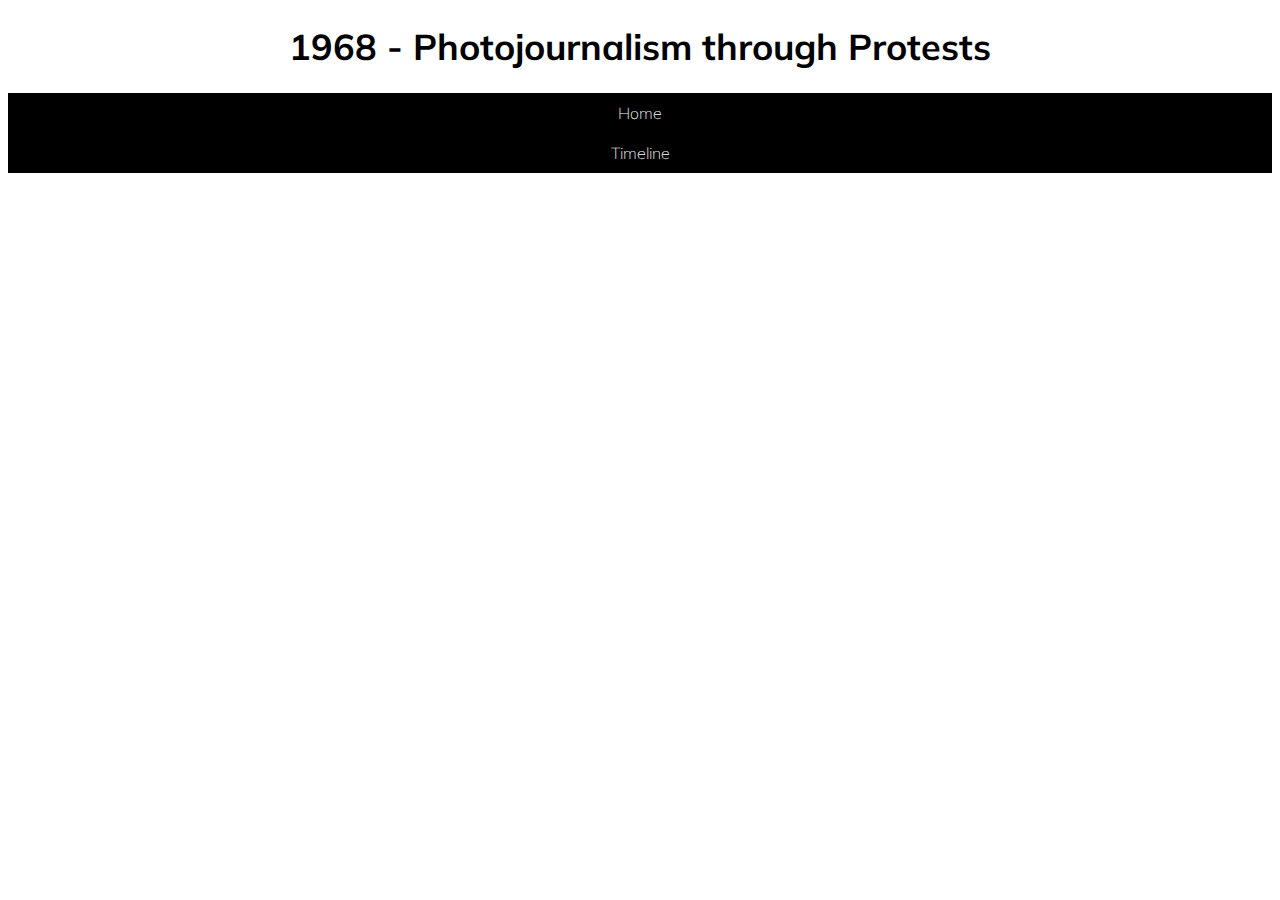
==== index.html @ d2ce302c "Style, index, nav" ====
<!DOCTYPE html PUBLIC "-//W3C//DTD XHTML 1.0 Transitional//EN"
   "http://www.w3.org/TR/xhtml1/DTD/xhtml1-transitional.dtd">

<html xmlns="http://www.w3.org/1999/xhtml">

<head>
  <title>Madeline McKernan</title>
  <meta http-equiv="content-type"
		content="text/html;charset=utf-8" />
      <link href="https://fonts.googleapis.com/css?family=Merriweather+Sans:400,700|Merriweather:400,400i,700,700i" rel="stylesheet"/>
      <link href="https://fonts.googleapis.com/css?family=Muli" rel="stylesheet"/>
      <link rel="stylesheet" type="text/css" href="style.css"/>
      <link rel="stylesheet" href="style.css" />
       <meta name="viewport" content="width=device-width, initial-scale=1.0" />
</head>

<body>
  <center>
  <h1> 1968 - Photojournalism through Protests </h1>

  <ul id="nav" class="flex-container">


		          <li><a href="index.html">Home</a></li>
		          <li><a href="time.html">Timeline</a></li>

  </center>


</body>


</html>
---- style.css ----
h1{
	font-family: 'Muli', Helvetica, sans-serif;
	font-size: 2.25em;
}

#nav {
  padding: 0;
	list-style-type: none;
	margin-top: 0;
	margin-bottom: 0;
}

#nav ul {
    margin: 0;
    padding: 0;
		border-bottom: 1px solid black;
		text-decoration: none;
}

#nav a:link, a:visited {
	display:block;
    color: #ffffff;
    background-color:black;
    font-weight: lighter;
    text-align:center;
    text-decoration: none;
    padding: 10px;
    font-family: 'Muli', Helvetica, sans-serif;
}

#nav a:hover, a:active {
    background-color: #949399;
}

.flex-container{
	text-decoration: none;
}
---- style.css ----
h1{
	font-family: 'Muli', Helvetica, sans-serif;
	font-size: 2.25em;
}

#nav {
  padding: 0;
	list-style-type: none;
	margin-top: 0;
	margin-bottom: 0;
}

#nav ul {
    margin: 0;
    padding: 0;
		border-bottom: 1px solid black;
		text-decoration: none;
}

#nav a:link, a:visited {
	display:block;
    color: #ffffff;
    background-color:black;
    font-weight: lighter;
    text-align:center;
    text-decoration: none;
    padding: 10px;
    font-family: 'Muli', Helvetica, sans-serif;
}

#nav a:hover, a:active {
    background-color: #949399;
}

.flex-container{
	text-decoration: none;
}
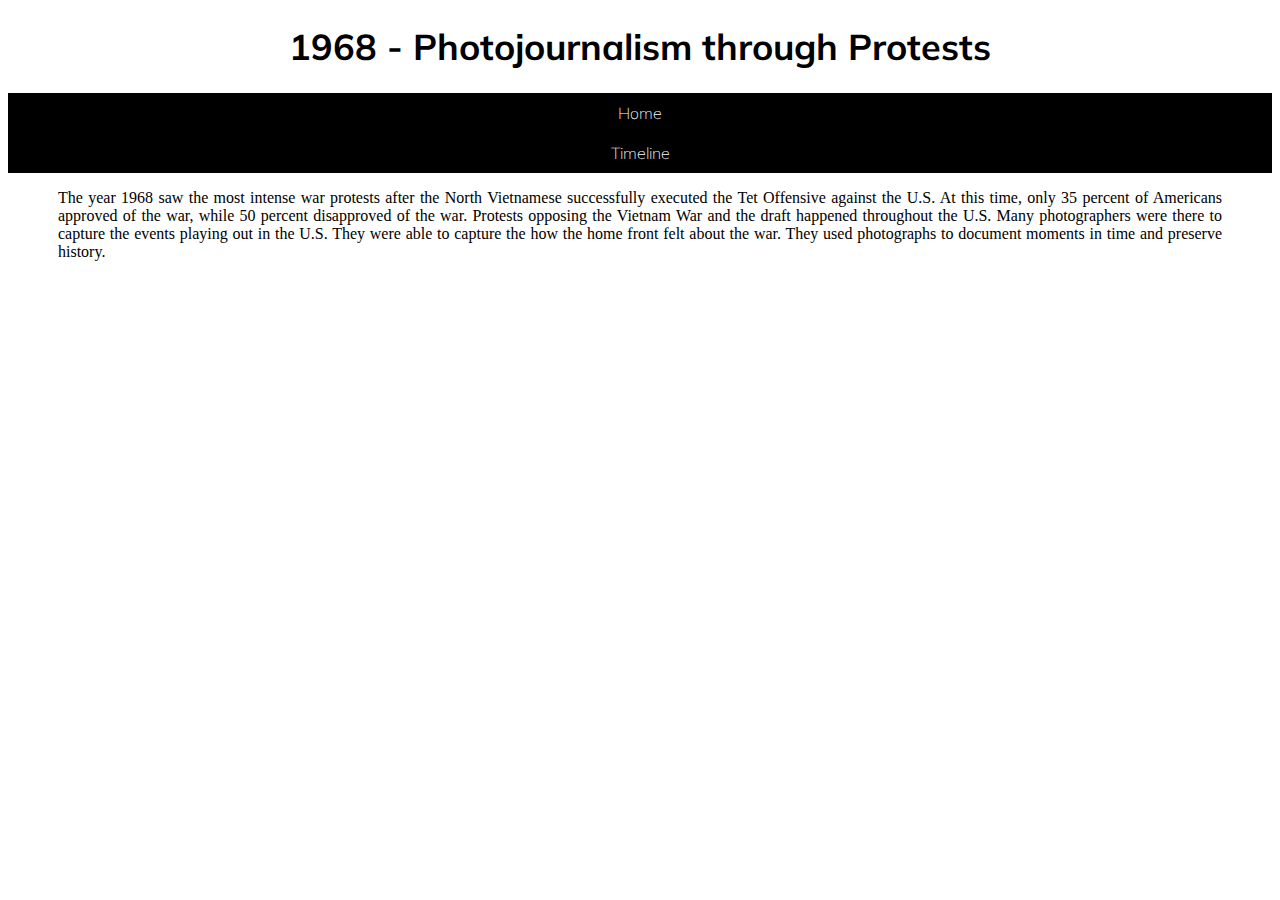
==== commit ad38310e: "background" ====
--- a/index.html
+++ b/index.html
@@ -4,7 +4,7 @@
 <html xmlns="http://www.w3.org/1999/xhtml">
 
 <head>
-  <title>Madeline McKernan</title>
+  <title>The Protests of 1968</title>
   <meta http-equiv="content-type"
 		content="text/html;charset=utf-8" />
       <link href="https://fonts.googleapis.com/css?family=Merriweather+Sans:400,700|Merriweather:400,400i,700,700i" rel="stylesheet"/>
@@ -26,6 +26,9 @@
 
   </center>
 
+  <p class="background"> The year 1968 saw the most intense war protests after the North Vietnamese successfully executed the Tet Offensive against the U.S. At this time, only 35 percent of Americans approved of the war, while 50 percent disapproved of the war. Protests opposing the Vietnam War and the draft happened throughout the U.S. Many photographers were there to capture the events playing out in the U.S. They were able to capture the how the home front felt about the war. They used photographs to document moments in time and preserve history.
+  </p>
+
 
 </body>
 
--- a/style.css
+++ b/style.css
@@ -32,6 +32,8 @@
     background-color: #949399;
 }
 
-.flex-container{
-	text-decoration: none;
+.background{
+	margin-left:50px;
+	margin-right: 50px;
+	text-align: justify;
 }
--- a/style.css
+++ b/style.css
@@ -32,6 +32,8 @@
     background-color: #949399;
 }
 
-.flex-container{
-	text-decoration: none;
+.background{
+	margin-left:50px;
+	margin-right: 50px;
+	text-align: justify;
 }
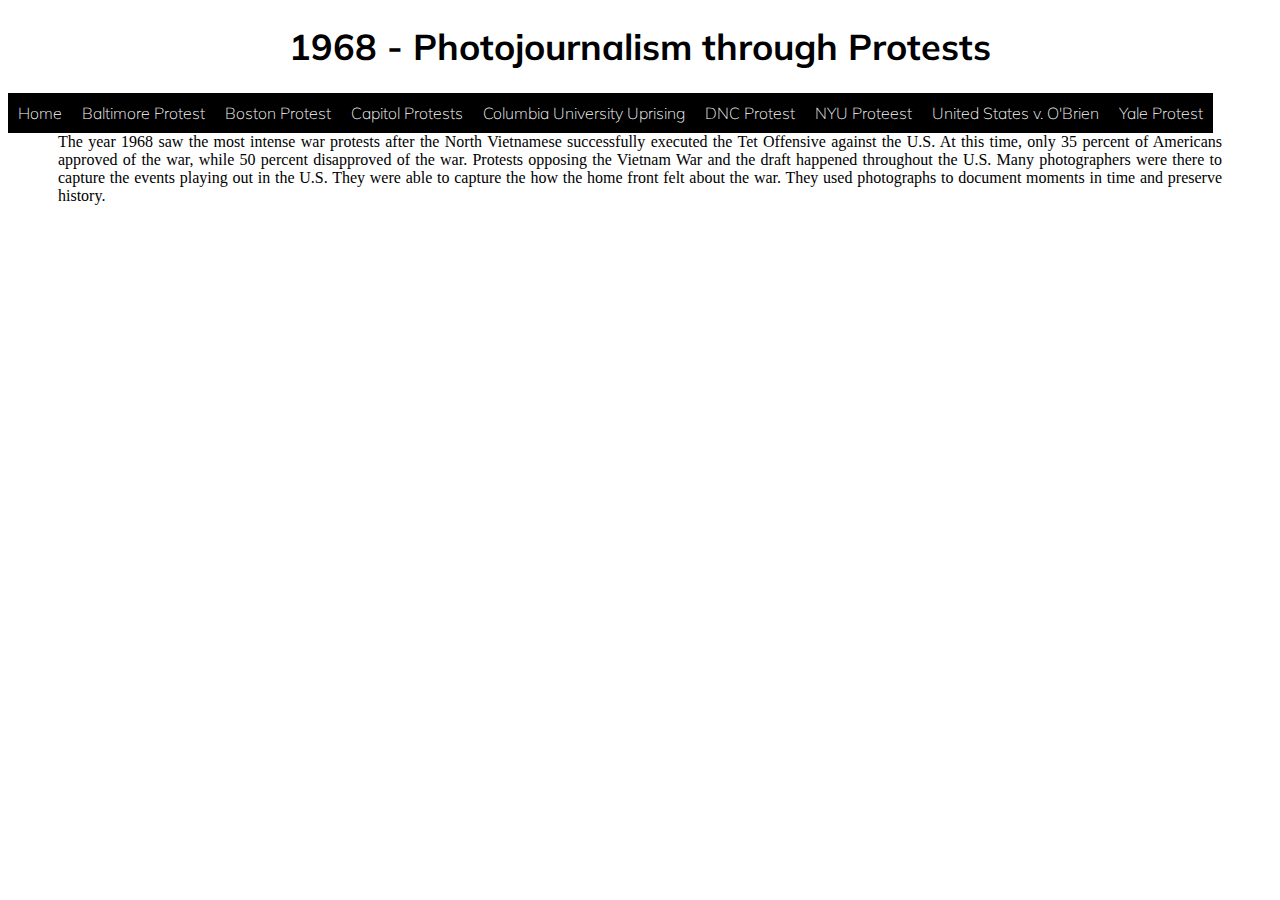
==== commit c8e79142: "added photo and video" ====
--- a/index.html
+++ b/index.html
@@ -21,9 +21,16 @@
   <ul id="nav" class="flex-container">
 
 
-		          <li><a href="index.html">Home</a></li>
-		          <li><a href="time.html">Timeline</a></li>
-
+    <li><a href="index.html">Home</a></li>
+    <li><a href="Baltimore.html">Baltimore Protest</a></li>
+    <li><a href="Boston.html">Boston Protest</a></li>
+    <li><a href="Capitol.html">Capitol Protests</a></li>
+    <li><a href="Columbia.html">Columbia University Uprising</a></li>
+    <li><a href="DNC.html">DNC Protest</a></li>
+    <li><a href="NYU.html">NYU Proteest</a></li>
+    <li><a href="Obrien.html">United States v. O'Brien</a></li>
+    <li><a href="Yale.html">Yale Protest</a></li>
+  </ul>
   </center>
 
   <p class="background"> The year 1968 saw the most intense war protests after the North Vietnamese successfully executed the Tet Offensive against the U.S. At this time, only 35 percent of Americans approved of the war, while 50 percent disapproved of the war. Protests opposing the Vietnam War and the draft happened throughout the U.S. Many photographers were there to capture the events playing out in the U.S. They were able to capture the how the home front felt about the war. They used photographs to document moments in time and preserve history.
--- a/style.css
+++ b/style.css
@@ -8,6 +8,7 @@
 	list-style-type: none;
 	margin-top: 0;
 	margin-bottom: 0;
+	width:100%;
 }
 
 #nav ul {
@@ -15,10 +16,12 @@
     padding: 0;
 		border-bottom: 1px solid black;
 		text-decoration: none;
+		width:800px;
 }
 
 #nav a:link, a:visited {
-	display:block;
+		display:block;
+		float:left;
     color: #ffffff;
     background-color:black;
     font-weight: lighter;
@@ -37,3 +40,8 @@
 	margin-right: 50px;
 	text-align: justify;
 }
+
+h2{
+	padding-top: 20px;
+	font-family: 'Muli', Helvetica, sans-serif;
+}
--- a/style.css
+++ b/style.css
@@ -8,6 +8,7 @@
 	list-style-type: none;
 	margin-top: 0;
 	margin-bottom: 0;
+	width:100%;
 }
 
 #nav ul {
@@ -15,10 +16,12 @@
     padding: 0;
 		border-bottom: 1px solid black;
 		text-decoration: none;
+		width:800px;
 }
 
 #nav a:link, a:visited {
-	display:block;
+		display:block;
+		float:left;
     color: #ffffff;
     background-color:black;
     font-weight: lighter;
@@ -37,3 +40,8 @@
 	margin-right: 50px;
 	text-align: justify;
 }
+
+h2{
+	padding-top: 20px;
+	font-family: 'Muli', Helvetica, sans-serif;
+}
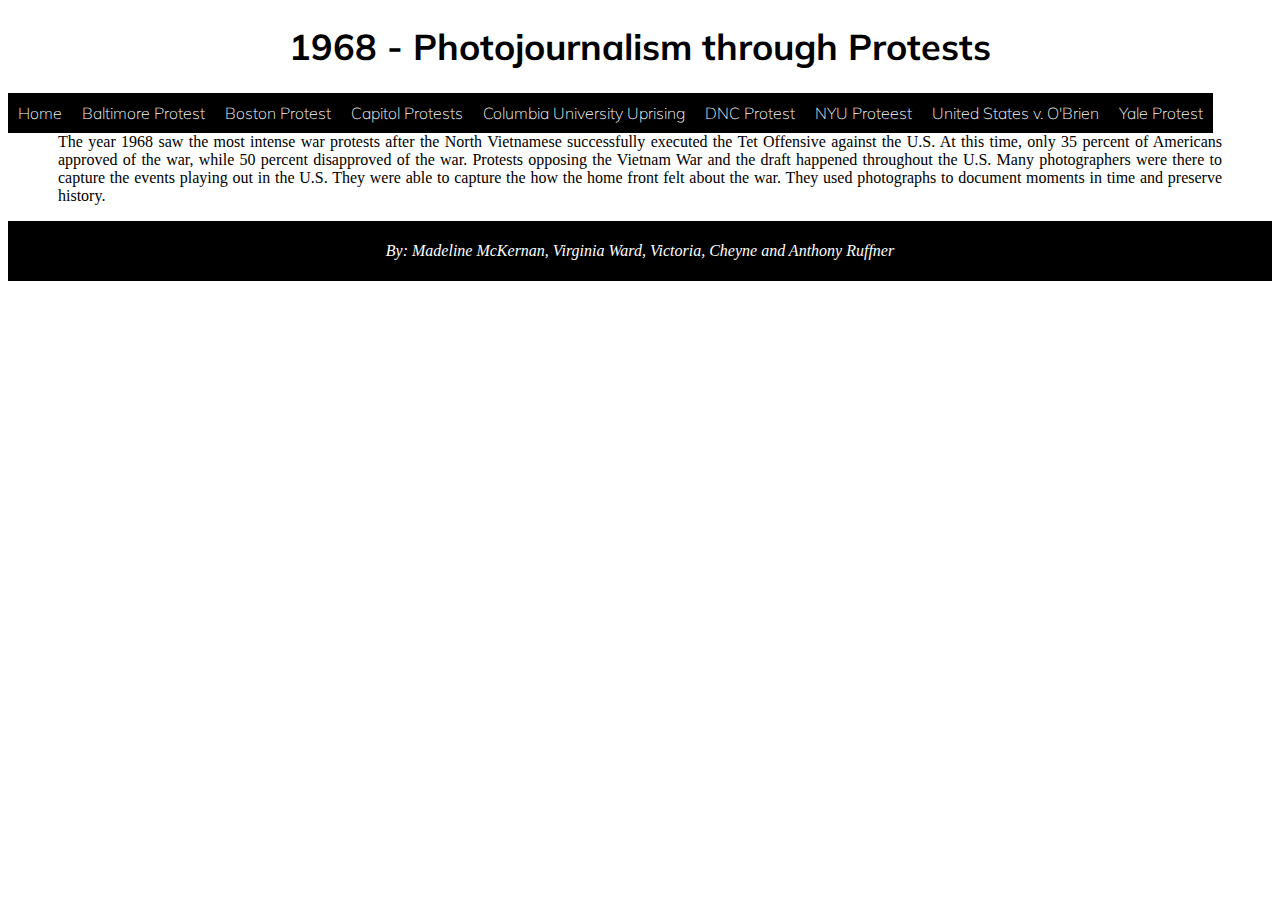
==== commit a77161fc: "addeed footer and Capitol details" ====
--- a/index.html
+++ b/index.html
@@ -39,5 +39,8 @@
 
 </body>
 
+<footer>
+  <p> By: Madeline McKernan, Virginia Ward, Victoria, Cheyne and Anthony Ruffner
+</footer>
 
 </html>
--- a/style.css
+++ b/style.css
@@ -16,7 +16,7 @@
     padding: 0;
 		border-bottom: 1px solid black;
 		text-decoration: none;
-		width:800px;
+		width:100%;
 }
 
 #nav a:link, a:visited {
@@ -39,9 +39,27 @@
 	margin-left:50px;
 	margin-right: 50px;
 	text-align: justify;
+	padding-top: 25px;
 }
 
 h2{
 	padding-top: 20px;
 	font-family: 'Muli', Helvetica, sans-serif;
 }
+
+.info{
+	text-align: left;
+	padding-left: 50px;
+	padding-right: 50px;
+	padding-bottom: 20px;
+}
+
+footer{
+	font-style: italic;
+	background-color: black;
+	color: white;
+	text-align: center;
+	font-size: 1em;
+	padding-top: 5px;
+	padding-bottom: 5px;
+}
--- a/style.css
+++ b/style.css
@@ -16,7 +16,7 @@
     padding: 0;
 		border-bottom: 1px solid black;
 		text-decoration: none;
-		width:800px;
+		width:100%;
 }
 
 #nav a:link, a:visited {
@@ -39,9 +39,27 @@
 	margin-left:50px;
 	margin-right: 50px;
 	text-align: justify;
+	padding-top: 25px;
 }
 
 h2{
 	padding-top: 20px;
 	font-family: 'Muli', Helvetica, sans-serif;
 }
+
+.info{
+	text-align: left;
+	padding-left: 50px;
+	padding-right: 50px;
+	padding-bottom: 20px;
+}
+
+footer{
+	font-style: italic;
+	background-color: black;
+	color: white;
+	text-align: center;
+	font-size: 1em;
+	padding-top: 5px;
+	padding-bottom: 5px;
+}
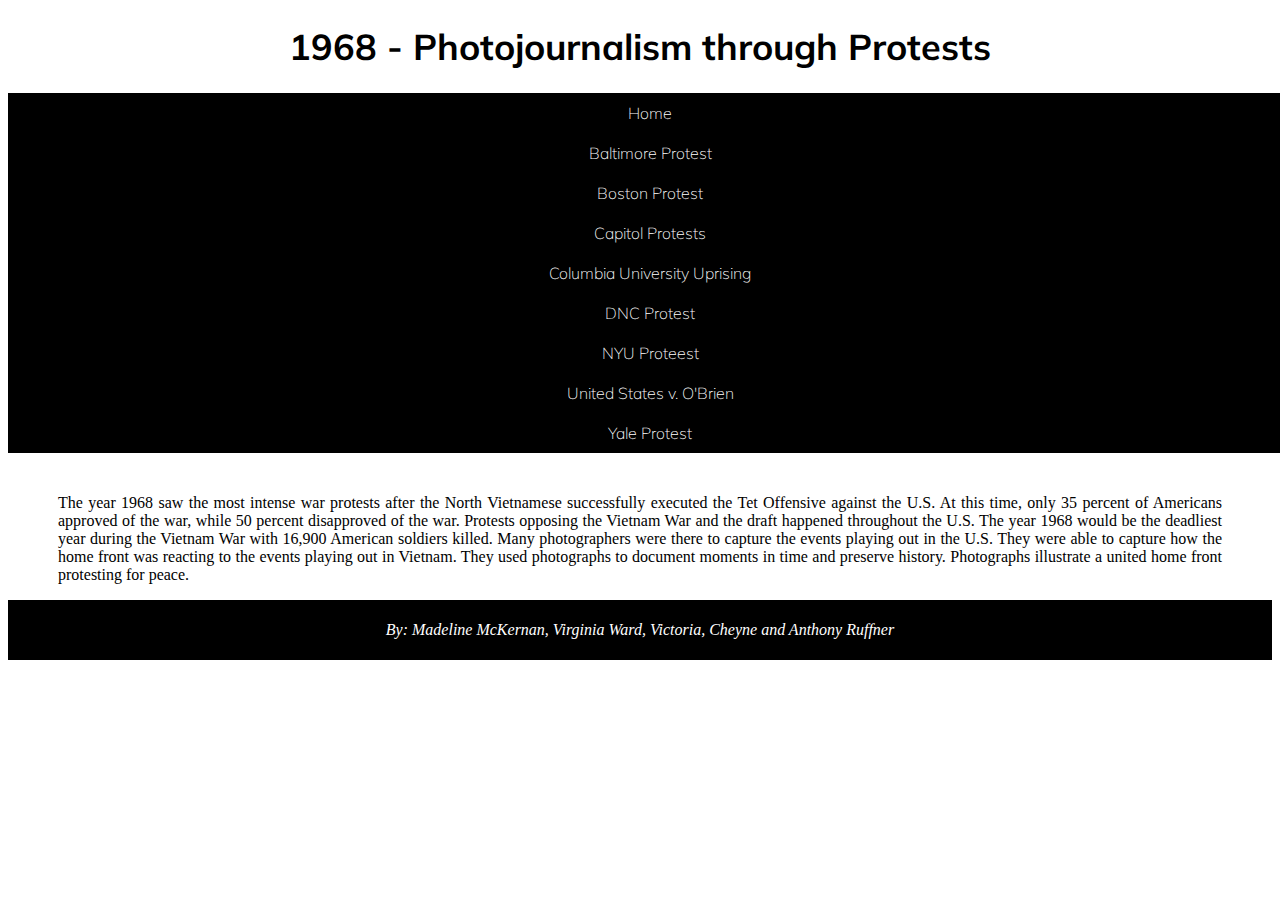
==== commit c7b40936: "add photos and videos" ====
--- a/index.html
+++ b/index.html
@@ -33,7 +33,7 @@
   </ul>
   </center>
 
-  <p class="background"> The year 1968 saw the most intense war protests after the North Vietnamese successfully executed the Tet Offensive against the U.S. At this time, only 35 percent of Americans approved of the war, while 50 percent disapproved of the war. Protests opposing the Vietnam War and the draft happened throughout the U.S. Many photographers were there to capture the events playing out in the U.S. They were able to capture the how the home front felt about the war. They used photographs to document moments in time and preserve history.
+  <p class="background"> The year 1968 saw the most intense war protests after the North Vietnamese successfully executed the Tet Offensive against the U.S. At this time, only 35 percent of Americans approved of the war, while 50 percent disapproved of the war. Protests opposing the Vietnam War and the draft happened throughout the U.S. The year 1968 would be the deadliest year during the Vietnam War with 16,900 American soldiers killed. Many photographers were there to capture the events playing out in the U.S. They were able to capture how the home front was reacting to the events playing out in Vietnam. They used photographs to document moments in time and preserve history. Photographs illustrate a united home front protesting for peace.
   </p>
 
 
--- a/style.css
+++ b/style.css
@@ -11,6 +11,11 @@
 	width:100%;
 }
 
+#nav div{
+	float:left;
+	width:100%;
+}
+
 #nav ul {
     margin: 0;
     padding: 0;
@@ -21,7 +26,6 @@
 
 #nav a:link, a:visited {
 		display:block;
-		float:left;
     color: #ffffff;
     background-color:black;
     font-weight: lighter;
@@ -29,6 +33,9 @@
     text-decoration: none;
     padding: 10px;
     font-family: 'Muli', Helvetica, sans-serif;
+		width: 100%;
+
+
 }
 
 #nav a:hover, a:active {
@@ -63,3 +70,12 @@
 	padding-top: 5px;
 	padding-bottom: 5px;
 }
+
+.pic{
+	padding-top: 25px;
+}
+
+img{
+	width: 100%
+	height: auto;
+}
--- a/style.css
+++ b/style.css
@@ -11,6 +11,11 @@
 	width:100%;
 }
 
+#nav div{
+	float:left;
+	width:100%;
+}
+
 #nav ul {
     margin: 0;
     padding: 0;
@@ -21,7 +26,6 @@
 
 #nav a:link, a:visited {
 		display:block;
-		float:left;
     color: #ffffff;
     background-color:black;
     font-weight: lighter;
@@ -29,6 +33,9 @@
     text-decoration: none;
     padding: 10px;
     font-family: 'Muli', Helvetica, sans-serif;
+		width: 100%;
+
+
 }
 
 #nav a:hover, a:active {
@@ -63,3 +70,12 @@
 	padding-top: 5px;
 	padding-bottom: 5px;
 }
+
+.pic{
+	padding-top: 25px;
+}
+
+img{
+	width: 100%
+	height: auto;
+}
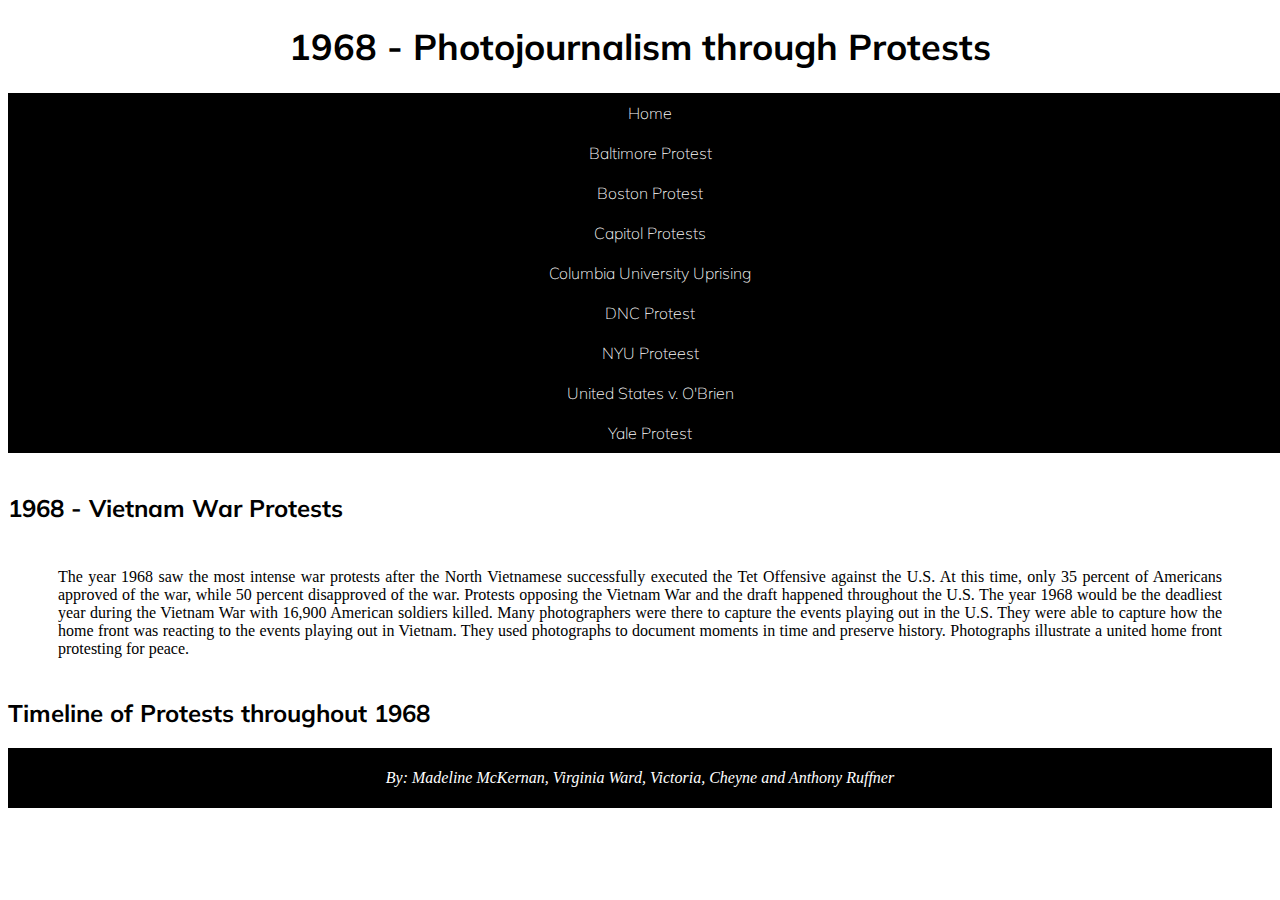
==== commit 7267ad36: "added titles" ====
--- a/index.html
+++ b/index.html
@@ -33,8 +33,12 @@
   </ul>
   </center>
 
+  <h2> 1968 - Vietnam War Protests </h2>
+
   <p class="background"> The year 1968 saw the most intense war protests after the North Vietnamese successfully executed the Tet Offensive against the U.S. At this time, only 35 percent of Americans approved of the war, while 50 percent disapproved of the war. Protests opposing the Vietnam War and the draft happened throughout the U.S. The year 1968 would be the deadliest year during the Vietnam War with 16,900 American soldiers killed. Many photographers were there to capture the events playing out in the U.S. They were able to capture how the home front was reacting to the events playing out in Vietnam. They used photographs to document moments in time and preserve history. Photographs illustrate a united home front protesting for peace.
   </p>
+
+  <h2> Timeline of Protests throughout 1968 </h2>
 
 
 </body>
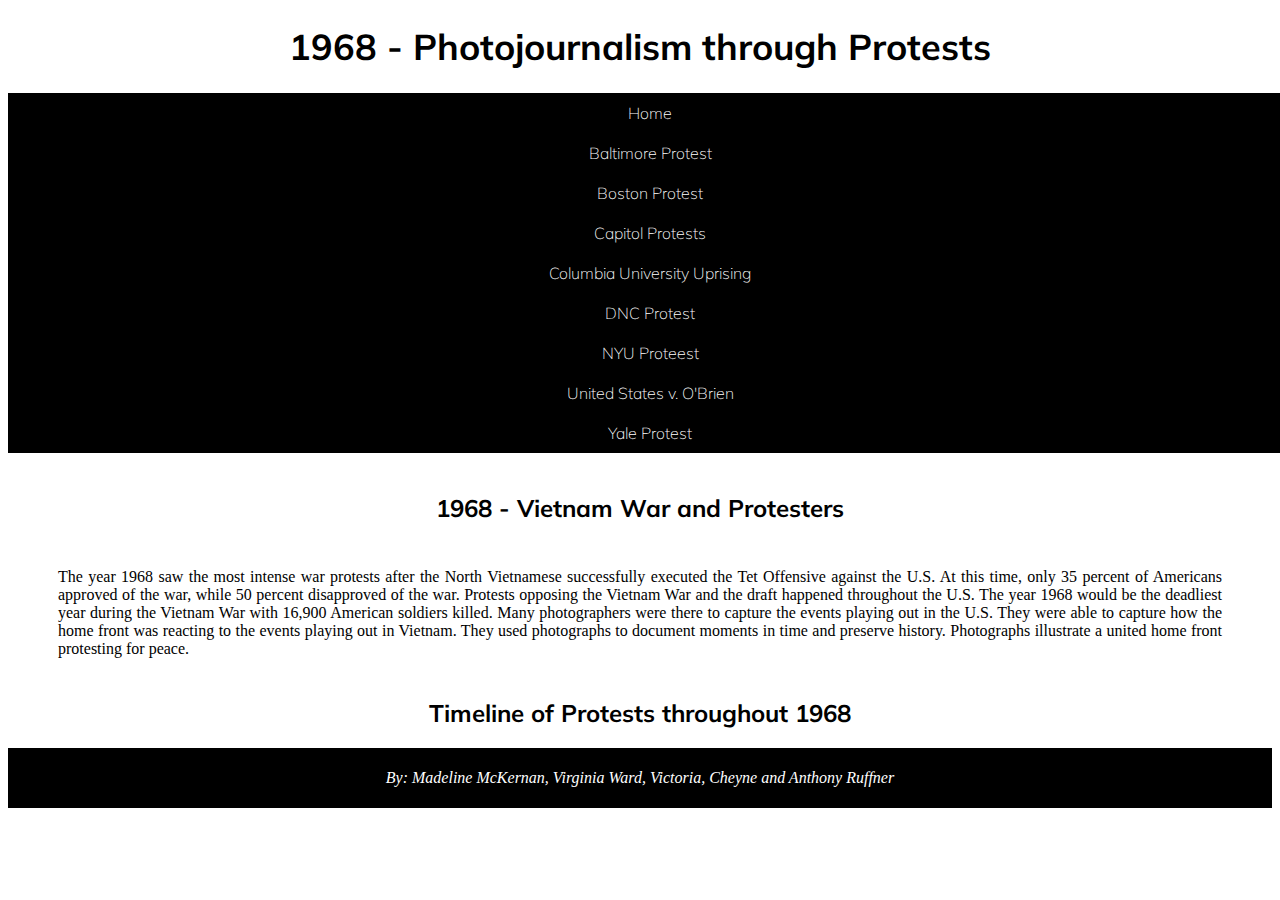
==== commit a6c70d05: "Update index.html" ====
--- a/index.html
+++ b/index.html
@@ -31,14 +31,18 @@
     <li><a href="Obrien.html">United States v. O'Brien</a></li>
     <li><a href="Yale.html">Yale Protest</a></li>
   </ul>
-  </center>
 
-  <h2> 1968 - Vietnam War Protests </h2>
+
+  <h2> 1968 - Vietnam War and Protesters </h2>
+
+</center>
 
   <p class="background"> The year 1968 saw the most intense war protests after the North Vietnamese successfully executed the Tet Offensive against the U.S. At this time, only 35 percent of Americans approved of the war, while 50 percent disapproved of the war. Protests opposing the Vietnam War and the draft happened throughout the U.S. The year 1968 would be the deadliest year during the Vietnam War with 16,900 American soldiers killed. Many photographers were there to capture the events playing out in the U.S. They were able to capture how the home front was reacting to the events playing out in Vietnam. They used photographs to document moments in time and preserve history. Photographs illustrate a united home front protesting for peace.
   </p>
 
+<center>
   <h2> Timeline of Protests throughout 1968 </h2>
+</center>
 
 
 </body>
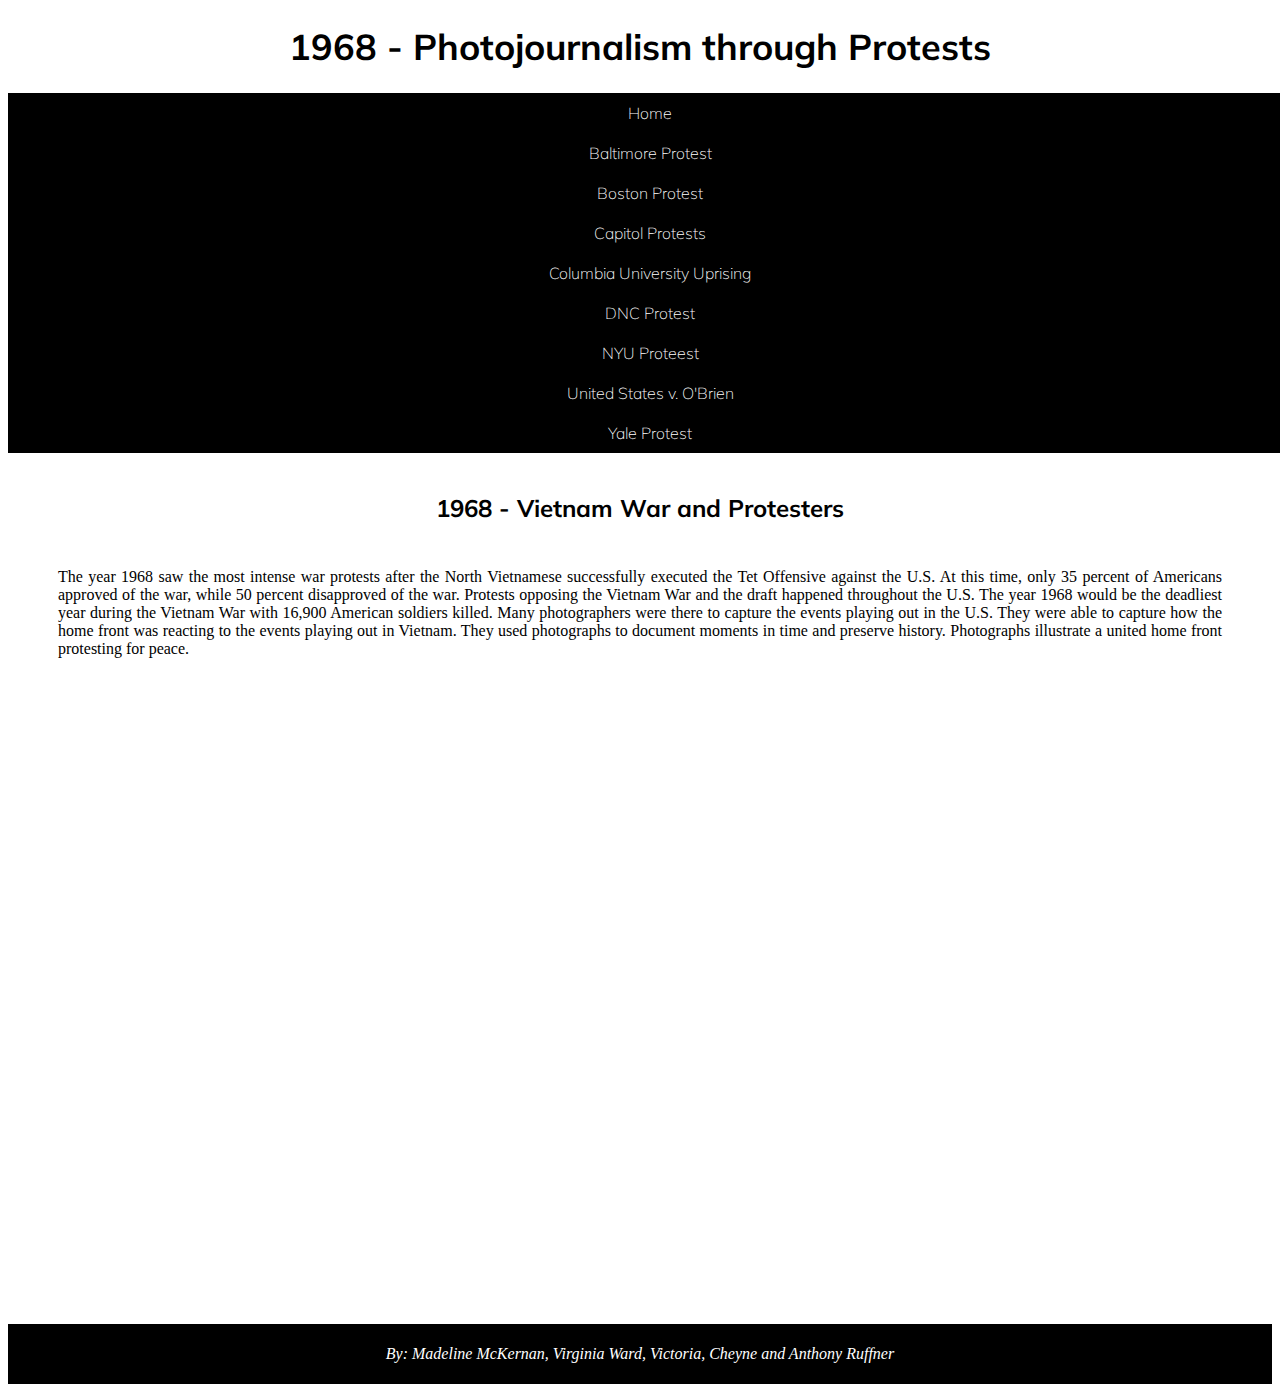
==== commit 6dadd498: "lots of edits" ====
--- a/index.html
+++ b/index.html
@@ -40,9 +40,7 @@
   <p class="background"> The year 1968 saw the most intense war protests after the North Vietnamese successfully executed the Tet Offensive against the U.S. At this time, only 35 percent of Americans approved of the war, while 50 percent disapproved of the war. Protests opposing the Vietnam War and the draft happened throughout the U.S. The year 1968 would be the deadliest year during the Vietnam War with 16,900 American soldiers killed. Many photographers were there to capture the events playing out in the U.S. They were able to capture how the home front was reacting to the events playing out in Vietnam. They used photographs to document moments in time and preserve history. Photographs illustrate a united home front protesting for peace.
   </p>
 
-<center>
-  <h2> Timeline of Protests throughout 1968 </h2>
-</center>
+<iframe src='https://cdn.knightlab.com/libs/timeline3/latest/embed/index.html?source=1HVjBlNrtwtaiFcs8Km83-ZiOLFLF_vJa7jq0gFXv7fw&font=Default&lang=en&initial_zoom=2&height=650' width='100%' height='650' webkitallowfullscreen mozallowfullscreen allowfullscreen frameborder='0'></iframe>
 
 
 </body>
--- a/style.css
+++ b/style.css
@@ -21,7 +21,7 @@
     padding: 0;
 		border-bottom: 1px solid black;
 		text-decoration: none;
-		width:100%;
+		width: 100%;
 }
 
 #nav a:link, a:visited {
@@ -34,8 +34,6 @@
     padding: 10px;
     font-family: 'Muli', Helvetica, sans-serif;
 		width: 100%;
-
-
 }
 
 #nav a:hover, a:active {
--- a/style.css
+++ b/style.css
@@ -21,7 +21,7 @@
     padding: 0;
 		border-bottom: 1px solid black;
 		text-decoration: none;
-		width:100%;
+		width: 100%;
 }
 
 #nav a:link, a:visited {
@@ -34,8 +34,6 @@
     padding: 10px;
     font-family: 'Muli', Helvetica, sans-serif;
 		width: 100%;
-
-
 }
 
 #nav a:hover, a:active {
